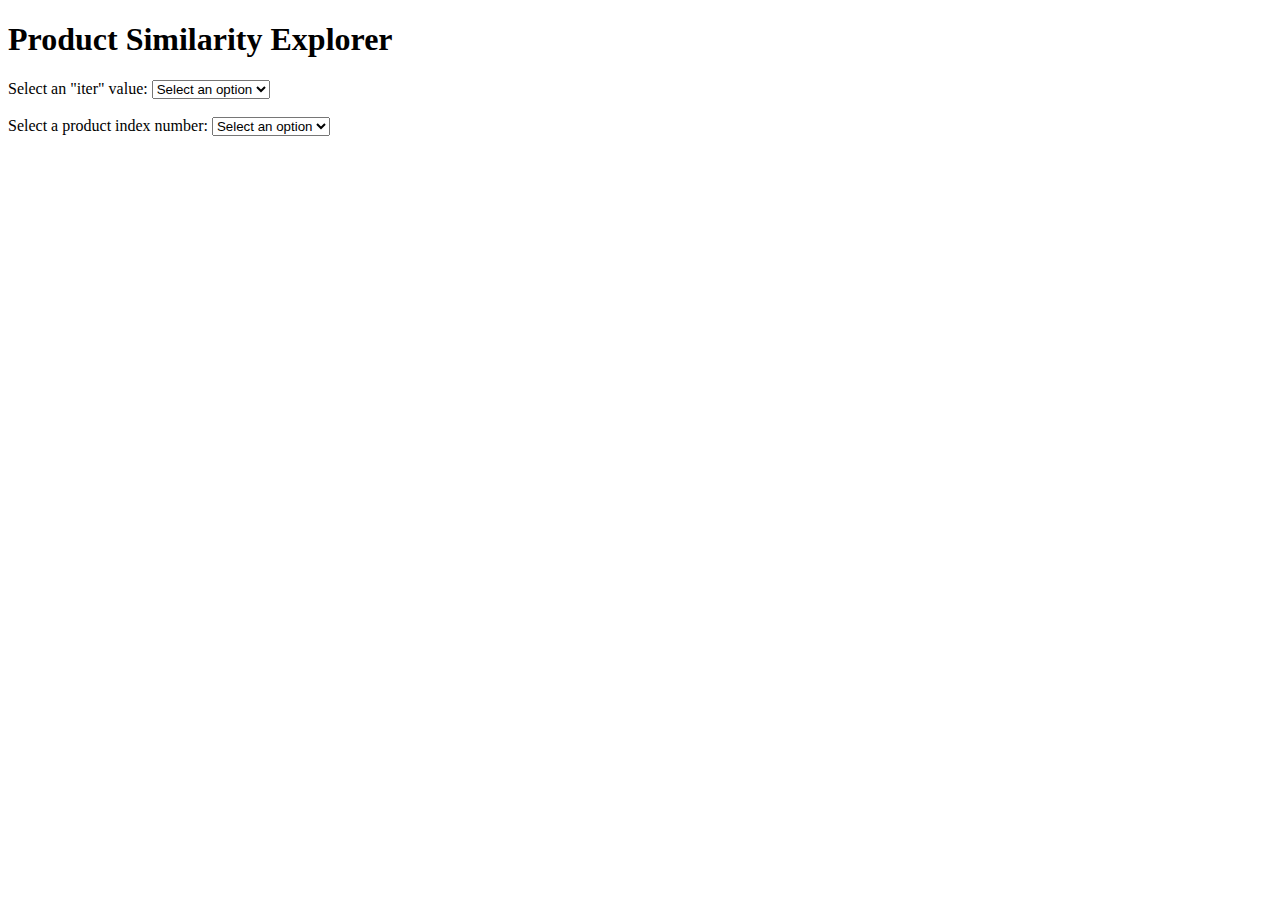
==== similar_explorer/index.html @ 04cc8cd9 "Repo migration" ====
<!DOCTYPE html>
<html>
<head>
    <title>Product Similarity Explorer</title>
</head>
<body>
    <h1>Product Similarity Explorer</h1>
    <label for="iter">Select an "iter" value:</label>
    <select id="iter" onchange="updateTable()">
        <option value="">Select an option</option>
        <option value="0">0</option>
        <option value="1">1</option>
        <option value="11">11</option>
        <option value="21">21</option>
        <option value="31">31</option>
        <option value="41">41</option>
        <option value="51">51</option>
        <option value="61">61</option>
        <option value="71">71</option>
        <option value="81">81</option>
        <option value="91">91</option>
        <option value="101">101</option>
    </select>
    <div id="mAP"></div>
    <br>
    <label for="index">Select a product index number:</label>
    <select id="index" onchange="updateTable()">
        <option value="">Select an option</option>
    </select>

    <br>
    <table id="queryTable" border="1" style="display: none;">
        <thead>
            <tr>
                <th>Image</th>
                <th>Title</th>
                <th>CategoryTree</th>
                <th>ProductDescriptionENshort</th>
                <th>ProductDescriptionEN2</th>
                <th>ProductDescriptionEN</th>
            </tr>
        </thead>
        <tbody id="queryTableBody">
        </tbody>
    </table>

    <br>
    <table id="resultTable" border="1" style="display: none;">
        <thead>
            <tr>
                <th>Image</th>
                <th>Title</th>
                <th>Similarity</th>
            </tr>
        </thead>
        <tbody id="tableBody">
        </tbody>
    </table>
    <script>
        // Load the JSON data
        let catalogueData, testSetData, similarsData;

        Promise.all([
            fetch('catalogue.json').then(response => response.json()),
            fetch('test_set_integers.json').then(response => response.json()),
            fetch('similars.json').then(response => response.json())
        ]).then(([catalogue, testSet, similars]) => {
            catalogueData = catalogue;
            testSetData = testSet;
            similarsData = similars;

            // Populate the "index" dropdown with options
            const indexDropdown = document.getElementById('index');
            for (const index of testSetData) {
                const option = document.createElement('option');
                option.value = index;
                option.textContent = index;
                indexDropdown.appendChild(option);
            }
        });

        // Function to update the table based on the selected options
        function updateTable() {
            const selectedIter = document.getElementById('iter').value;
            const selectedIndex = document.getElementById('index').value;

            const mAPscore = document.getElementById('mAP');

            const resultTable = document.getElementById('resultTable');
            const tableBody = document.getElementById('tableBody');
            const queryTable = document.getElementById('queryTable');
            const queryTableBody = document.getElementById('queryTableBody');

            if (selectedIter && selectedIndex) {
                const selectedIterData = similarsData[selectedIter];
                const idxDict = selectedIterData["idx_dict"];
                const simIdxs = idxDict[selectedIndex];

                mAPscore.innerHTML = 'iter mAP score: ' + selectedIterData["mAP"];


                let queryTableContent = '<tr>';

                const productData = catalogueData[selectedIndex]
                var imgCount = 0;
                for (const string of productData) {
                    if (imgCount == 0) {
                        //queryTableContent += `<td><img width="100" src="../catalogues/UNIQLO/train/${string}"></td>`;
                        queryTableContent += `<td><img width="100" src="${string}"></td>`;
                        //queryTableContent += `<td><img width="100" src="https://gumlet.assettype.com/greaterkashmir%2Fimport%2F2021%2F04%2Fsmile-02.jpg?w=1200&auto=format%2Ccompress&ogImage=true&enlarge=true"></td>`;
                        imgCount += 1;
                    } else {
                        queryTableContent += `<td>${string}</td>`;
                    }
                }

                queryTableContent += '</tr>';


                let tableContent = '';

                for (const idxPair of simIdxs) {                    
                    tableContent += '<tr>';

                    const productData = catalogueData[idxPair[0]]
                    var productImageURL = productData[0];
                    var productTitle = productData[1];
                    var productSimilarity = idxPair[1]

                    tableContent += `<td><img width="100" src="${productImageURL}"></td>`;
                    tableContent += `<td>${productTitle}</td>`;
                    tableContent += `<td>${productSimilarity}</td>`;

                    tableContent += '</tr>';
                }

                queryTableBody.innerHTML = queryTableContent;
                queryTable.style.display = 'block';
                tableBody.innerHTML = tableContent;
                resultTable.style.display = 'block';
            } else {
                queryTableBody.innerHTML = '';
                queryTable.style.display = 'none';
                tableBody.innerHTML = '';
                resultTable.style.display = 'none';
            }
        }
    </script>
</body>
</html>
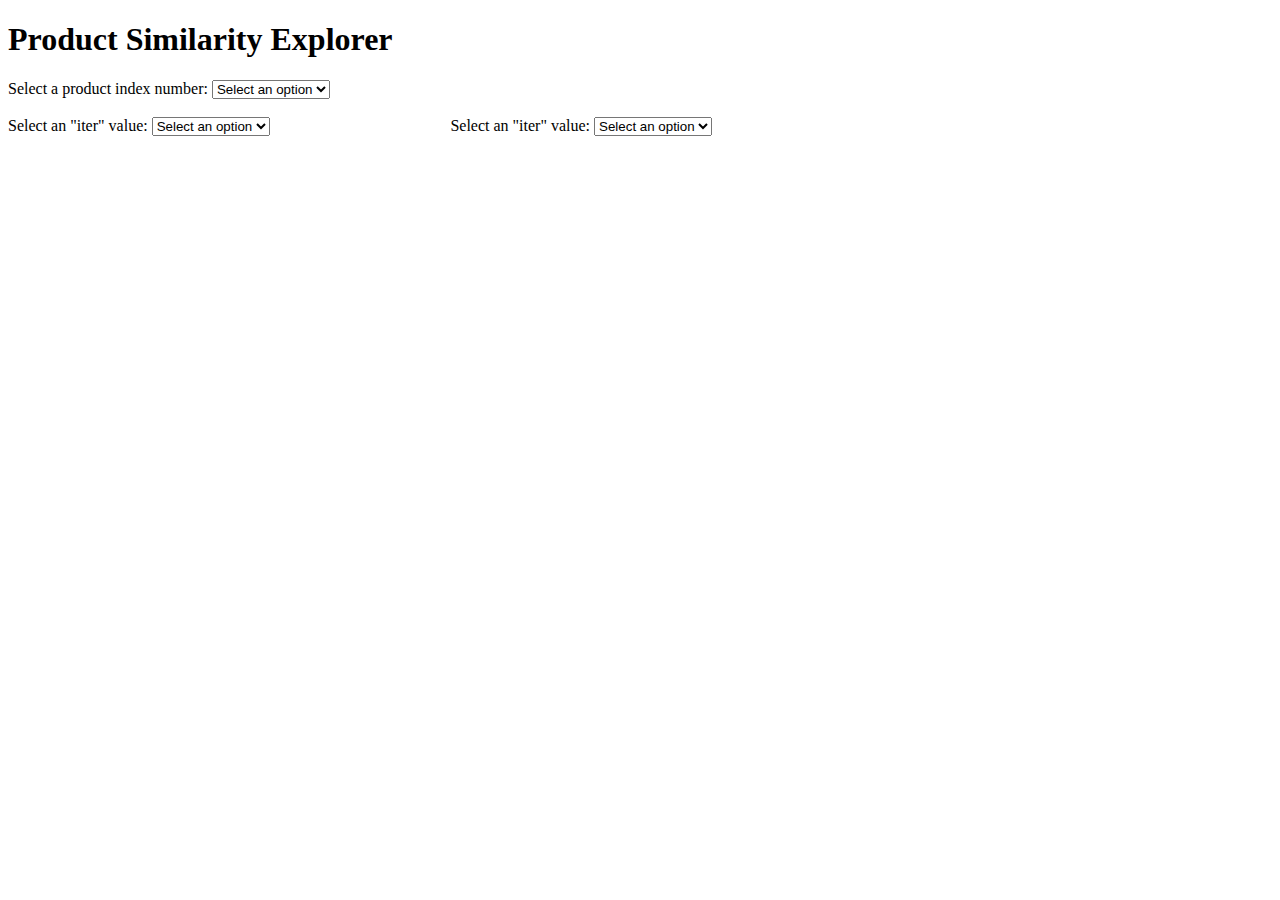
==== commit c9970d74: "Pre-computing of test set" ====
--- a/similar_explorer/index.html
+++ b/similar_explorer/index.html
@@ -5,57 +5,104 @@
 </head>
 <body>
     <h1>Product Similarity Explorer</h1>
-    <label for="iter">Select an "iter" value:</label>
-    <select id="iter" onchange="updateTable()">
-        <option value="">Select an option</option>
-        <option value="0">0</option>
-        <option value="1">1</option>
-        <option value="11">11</option>
-        <option value="21">21</option>
-        <option value="31">31</option>
-        <option value="41">41</option>
-        <option value="51">51</option>
-        <option value="61">61</option>
-        <option value="71">71</option>
-        <option value="81">81</option>
-        <option value="91">91</option>
-        <option value="101">101</option>
-    </select>
-    <div id="mAP"></div>
-    <br>
     <label for="index">Select a product index number:</label>
     <select id="index" onchange="updateTable()">
         <option value="">Select an option</option>
     </select>
 
     <br>
-    <table id="queryTable" border="1" style="display: none;">
-        <thead>
-            <tr>
-                <th>Image</th>
-                <th>Title</th>
-                <th>CategoryTree</th>
-                <th>ProductDescriptionENshort</th>
-                <th>ProductDescriptionEN2</th>
-                <th>ProductDescriptionEN</th>
-            </tr>
-        </thead>
-        <tbody id="queryTableBody">
-        </tbody>
-    </table>
+
+    <div style="width: 70%">
+        <table id="queryTable" border="1" style="display: none">
+            <thead>
+                <tr>
+                    <th>Image</th>
+                    <th>Title</th>
+                    <th>CategoryTree</th>
+                    <th>ProductDescriptionENshort</th>
+                    <th>ProductDescriptionEN2</th>
+                    <th>ProductDescriptionEN</th>
+                </tr>
+            </thead>
+            <tbody id="queryTableBody">
+            </tbody>
+        </table>
+    </div>
 
     <br>
-    <table id="resultTable" border="1" style="display: none;">
-        <thead>
-            <tr>
-                <th>Image</th>
-                <th>Title</th>
-                <th>Similarity</th>
-            </tr>
-        </thead>
-        <tbody id="tableBody">
-        </tbody>
-    </table>
+
+    <div style="float: left; width: 35%">
+
+        <label for="iter1">Select an "iter" value:</label>
+        <select id="iter1" onchange="updateTable()">
+            <option value="">Select an option</option>
+            <option value="0">0</option>
+            <option value="1">1</option>
+            <option value="11">11</option>
+            <option value="21">21</option>
+            <option value="31">31</option>
+            <option value="41">41</option>
+            <option value="51">51</option>
+            <option value="61">61</option>
+            <option value="71">71</option>
+            <option value="81">81</option>
+            <option value="91">91</option>
+            <option value="101">101</option>
+        </select>
+        <div id="mAP1"></div>
+        <br>
+
+        <table id="resultTable1" border="1" style="display: none;">
+            <thead>
+                <tr>
+                    <th>Image</th>
+                    <th>Title</th>
+                    <th>Similarity</th>
+                </tr>
+            </thead>
+            <tbody id="tableBody1">
+            </tbody>
+        </table>
+
+    </div>
+
+    <div style="float: left; width: 35%">
+
+        <label for="iter2">Select an "iter" value:</label>
+        <select id="iter2" onchange="updateTable()">
+            <option value="">Select an option</option>
+            <option value="0">0</option>
+            <option value="1">1</option>
+            <option value="11">11</option>
+            <option value="21">21</option>
+            <option value="31">31</option>
+            <option value="41">41</option>
+            <option value="51">51</option>
+            <option value="61">61</option>
+            <option value="71">71</option>
+            <option value="81">81</option>
+            <option value="91">91</option>
+            <option value="101">101</option>
+        </select>
+        <div id="mAP2"></div>
+        <br>
+
+        <table id="resultTable2" border="1" style="display: none;">
+            <thead>
+                <tr>
+                    <th>Image</th>
+                    <th>Title</th>
+                    <th>Similarity</th>
+                </tr>
+            </thead>
+            <tbody id="tableBody2">
+            </tbody>
+        </table>
+
+    </div>
+
+
+
     <script>
         // Load the JSON data
         let catalogueData, testSetData, similarsData;
@@ -81,24 +128,24 @@
 
         // Function to update the table based on the selected options
         function updateTable() {
-            const selectedIter = document.getElementById('iter').value;
             const selectedIndex = document.getElementById('index').value;
 
-            const mAPscore = document.getElementById('mAP');
-
-            const resultTable = document.getElementById('resultTable');
-            const tableBody = document.getElementById('tableBody');
             const queryTable = document.getElementById('queryTable');
             const queryTableBody = document.getElementById('queryTableBody');
 
-            if (selectedIter && selectedIndex) {
-                const selectedIterData = similarsData[selectedIter];
-                const idxDict = selectedIterData["idx_dict"];
-                const simIdxs = idxDict[selectedIndex];
-
-                mAPscore.innerHTML = 'iter mAP score: ' + selectedIterData["mAP"];
-
-
+            const selectedIter1 = document.getElementById('iter1').value;
+            const mAPscore1 = document.getElementById('mAP1');
+
+            const resultTable1 = document.getElementById('resultTable1');
+            const tableBody1 = document.getElementById('tableBody1');
+
+            const selectedIter2 = document.getElementById('iter2').value;
+            const mAPscore2 = document.getElementById('mAP2');
+
+            const resultTable2 = document.getElementById('resultTable2');
+            const tableBody2 = document.getElementById('tableBody2');
+
+            if (selectedIndex) {
                 let queryTableContent = '<tr>';
 
                 const productData = catalogueData[selectedIndex]
@@ -116,33 +163,78 @@
 
                 queryTableContent += '</tr>';
 
-
-                let tableContent = '';
+                queryTableBody.innerHTML = queryTableContent;
+                queryTable.style.display = 'block';
+
+            } else {
+                queryTableBody.innerHTML = '';
+                queryTable.style.display = 'none';
+            }
+
+
+            if (selectedIter1 && selectedIndex) {
+                const selectedIterData = similarsData[selectedIter1];
+                const idxDict = selectedIterData["idx_dict"];
+                const simIdxs = idxDict[selectedIndex];
+
+                mAPscore1.innerHTML = 'iter mAP score: ' + selectedIterData["mAP"];
+
+                let tableContent1 = '';
 
                 for (const idxPair of simIdxs) {                    
-                    tableContent += '<tr>';
+                    tableContent1 += '<tr>';
 
                     const productData = catalogueData[idxPair[0]]
                     var productImageURL = productData[0];
                     var productTitle = productData[1];
                     var productSimilarity = idxPair[1]
 
-                    tableContent += `<td><img width="100" src="${productImageURL}"></td>`;
-                    tableContent += `<td>${productTitle}</td>`;
-                    tableContent += `<td>${productSimilarity}</td>`;
-
-                    tableContent += '</tr>';
+                    tableContent1 += `<td><img width="100" src="${productImageURL}"></td>`;
+                    tableContent1 += `<td>${productTitle}</td>`;
+                    tableContent1 += `<td>${productSimilarity}</td>`;
+
+                    tableContent1 += '</tr>';
                 }
 
-                queryTableBody.innerHTML = queryTableContent;
-                queryTable.style.display = 'block';
-                tableBody.innerHTML = tableContent;
-                resultTable.style.display = 'block';
+                tableBody1.innerHTML = tableContent1;
+                resultTable1.style.display = 'block';
+
             } else {
-                queryTableBody.innerHTML = '';
-                queryTable.style.display = 'none';
-                tableBody.innerHTML = '';
-                resultTable.style.display = 'none';
+                tableBody1.innerHTML = '';
+                resultTable1.style.display = 'none';
+            }
+
+
+            if (selectedIter2 && selectedIndex) {
+                const selectedIterData = similarsData[selectedIter2];
+                const idxDict = selectedIterData["idx_dict"];
+                const simIdxs = idxDict[selectedIndex];
+
+                mAPscore2.innerHTML = 'iter mAP score: ' + selectedIterData["mAP"];
+
+                let tableContent2 = '';
+
+                for (const idxPair of simIdxs) {                    
+                    tableContent2 += '<tr>';
+
+                    const productData = catalogueData[idxPair[0]]
+                    var productImageURL = productData[0];
+                    var productTitle = productData[1];
+                    var productSimilarity = idxPair[1]
+
+                    tableContent2 += `<td><img width="100" src="${productImageURL}"></td>`;
+                    tableContent2 += `<td>${productTitle}</td>`;
+                    tableContent2 += `<td>${productSimilarity}</td>`;
+
+                    tableContent2 += '</tr>';
+                }
+
+                tableBody2.innerHTML = tableContent2;
+                resultTable2.style.display = 'block';
+
+            } else {
+                tableBody2.innerHTML = '';
+                resultTable2.style.display = 'none';
             }
         }
     </script>
